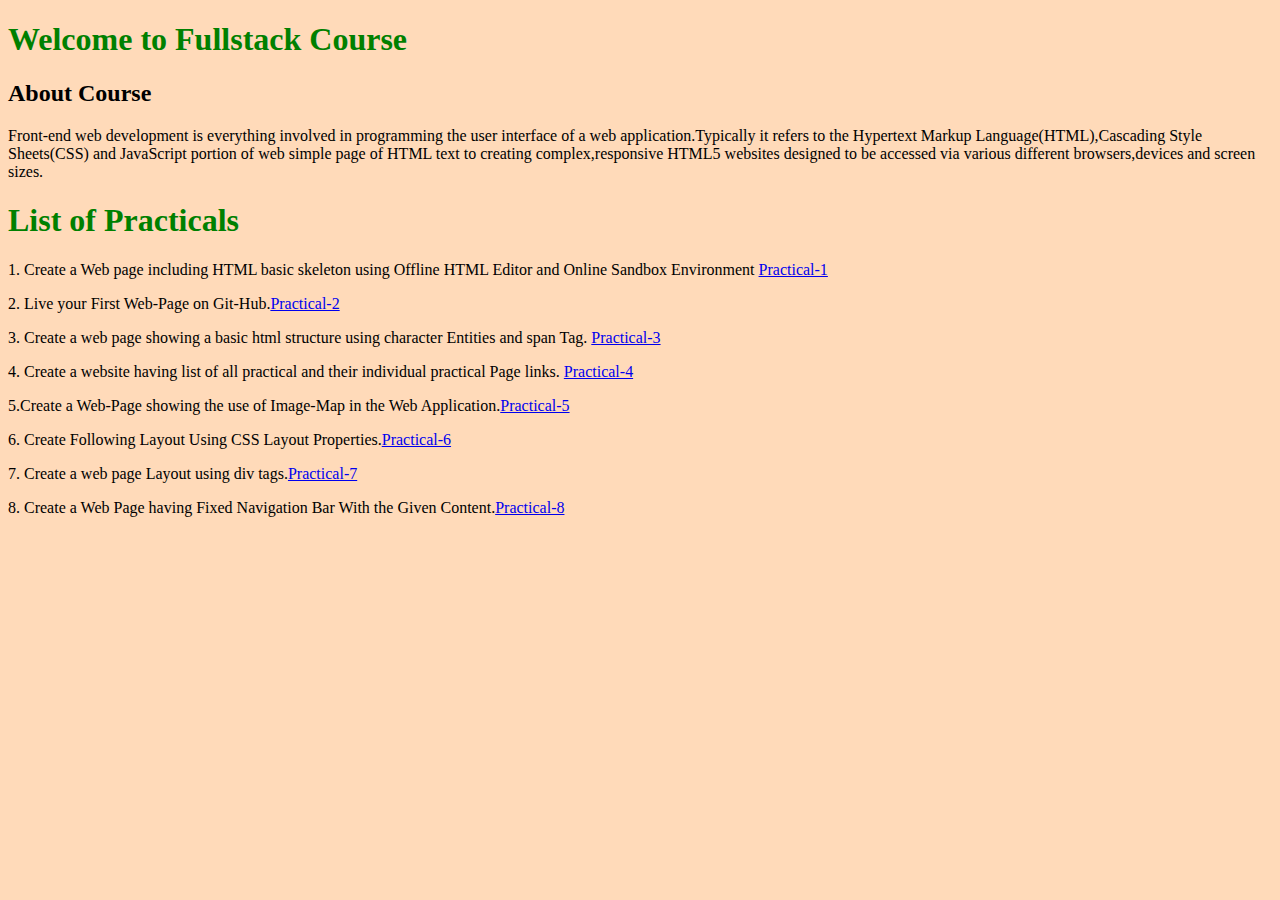
==== index.html @ 1a149673 "Create index.html" ====
<!DOCTYPE html>
<html lang="en">
<head>
    <meta charset="UTF-8">
    <meta name="viewport" content="width=device-width, initial-scale=1.0">
    <title>Introduction to Git and Git-Hub</title>
</head>
<body style="background-color: peachpuff;">
    <h1 style="color: green;">Welcome to Fullstack Course</h1>
    <h2>About Course</h2>
    <p>Front-end web development is everything involved in programming the user interface of a web application.Typically it 
    refers to the Hypertext Markup Language(HTML),Cascading Style Sheets(CSS) and JavaScript portion of web simple page of 
    HTML text to creating complex,responsive HTML5 websites designed to be accessed via various different browsers,devices and screen sizes.</p>
    <h1 style="color: green;">List of Practicals</h1>
    <p>1. Create a Web page including HTML basic skeleton using Offline HTML Editor and Online Sandbox Environment <a href="../Practical7/practical/Practical1.html">Practical-1</a></p>
    <p>2. Live your First Web-Page on Git-Hub.<a href="../Practical-7/practical/Practical2.html">Practical-2</a></p>
    <p>3. Create a web page showing a basic html structure using character Entities and span Tag. <a href="../Practical7/practical/Practical3.html">Practical-3</a></p>
    <p>4. Create a website having list of all practical and their individual practical Page links. <a href="../Practical7/practical/Practical4.html">Practical-4</a></p>
    <p>5.Create a Web-Page showing the use of Image-Map in the Web Application.<a href="../Practical7/practical/Practical5.html">Practical-5</a></p>
    <p>6. Create Following Layout Using CSS Layout Properties.<a href="../Practical7/practical/Practical6.html">Practical-6</a></p>
    <p>7. Create a web page Layout using div tags.<a href="../Practical-7/practical/Practical7.html">Practical-7</a></p>
    <p>8. Create a Web Page having Fixed Navigation Bar With the Given Content.<a href="./practical/Practical8.html">Practical-8</a></p>

</body>
</html>
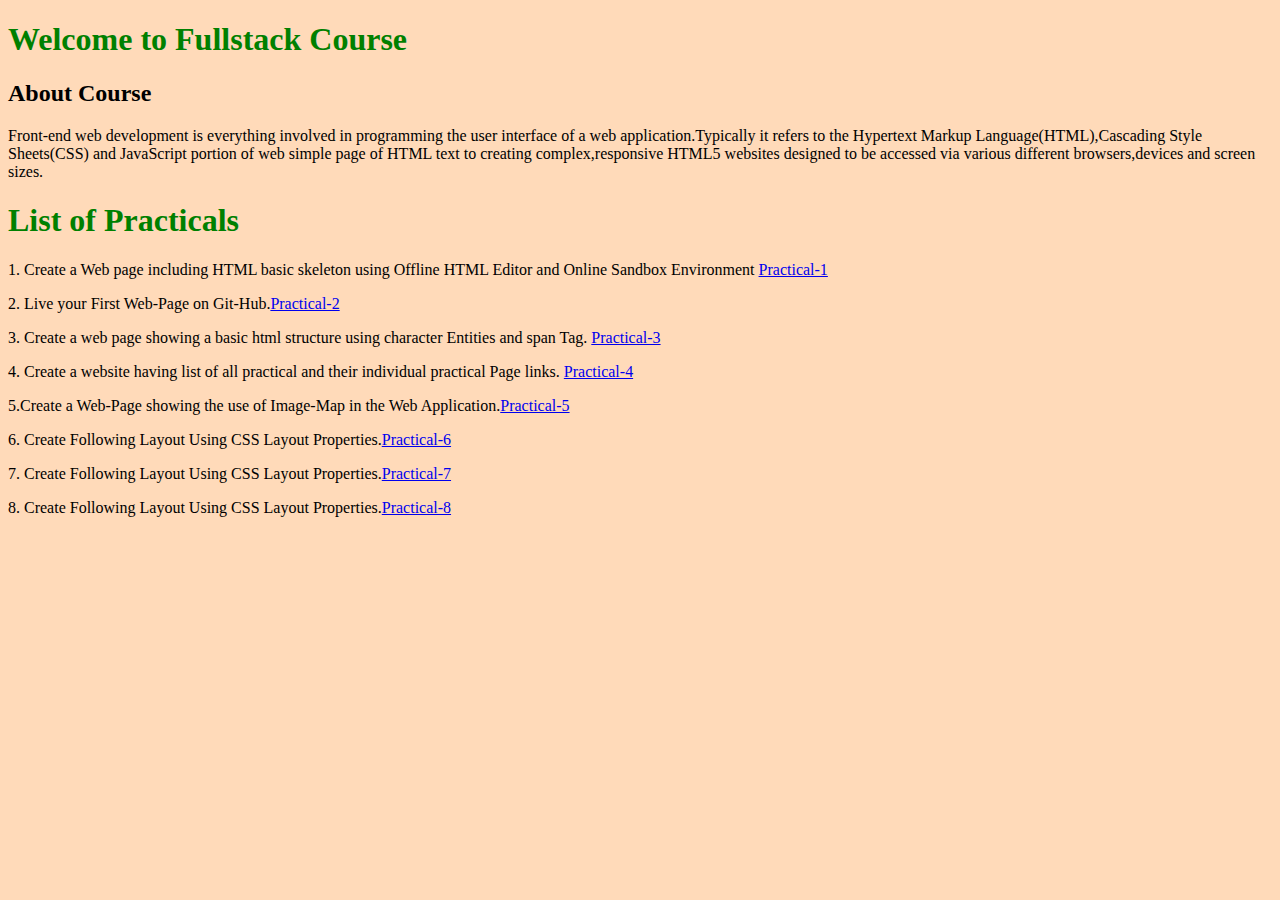
==== commit 96004149: "Create index.html" ====
--- a/index.html
+++ b/index.html
@@ -12,14 +12,13 @@
     refers to the Hypertext Markup Language(HTML),Cascading Style Sheets(CSS) and JavaScript portion of web simple page of 
     HTML text to creating complex,responsive HTML5 websites designed to be accessed via various different browsers,devices and screen sizes.</p>
     <h1 style="color: green;">List of Practicals</h1>
-    <p>1. Create a Web page including HTML basic skeleton using Offline HTML Editor and Online Sandbox Environment <a href="../Practical7/practical/Practical1.html">Practical-1</a></p>
-    <p>2. Live your First Web-Page on Git-Hub.<a href="../Practical-7/practical/Practical2.html">Practical-2</a></p>
-    <p>3. Create a web page showing a basic html structure using character Entities and span Tag. <a href="../Practical7/practical/Practical3.html">Practical-3</a></p>
-    <p>4. Create a website having list of all practical and their individual practical Page links. <a href="../Practical7/practical/Practical4.html">Practical-4</a></p>
-    <p>5.Create a Web-Page showing the use of Image-Map in the Web Application.<a href="../Practical7/practical/Practical5.html">Practical-5</a></p>
-    <p>6. Create Following Layout Using CSS Layout Properties.<a href="../Practical7/practical/Practical6.html">Practical-6</a></p>
-    <p>7. Create a web page Layout using div tags.<a href="../Practical-7/practical/Practical7.html">Practical-7</a></p>
-    <p>8. Create a Web Page having Fixed Navigation Bar With the Given Content.<a href="./practical/Practical8.html">Practical-8</a></p>
-
+    <p>1. Create a Web page including HTML basic skeleton using Offline HTML Editor and Online Sandbox Environment <a href="practical/Practical1.html">Practical-1</a></p>
+    <p>2. Live your First Web-Page on Git-Hub.<a href="practical/Practical2.html">Practical-2</a></p>
+    <p>3. Create a web page showing a basic html structure using character Entities and span Tag. <a href="practical/Practical3.html">Practical-3</a></p>
+    <p>4. Create a website having list of all practical and their individual practical Page links. <a href="practical/Practical4.html">Practical-4</a></p>
+    <p>5.Create a Web-Page showing the use of Image-Map in the Web Application.<a href="practical/Practical5.html">Practical-5</a></p>
+    <p>6. Create Following Layout Using CSS Layout Properties.<a href="practical/Practical6.html">Practical-6</a></p>
+    <p>7. Create Following Layout Using CSS Layout Properties.<a href="practical/Practical7.html">Practical-7</a></p>
+    <p>8. Create Following Layout Using CSS Layout Properties.<a href="practical/Practical8.html">Practical-8</a></p>
 </body>
 </html>
